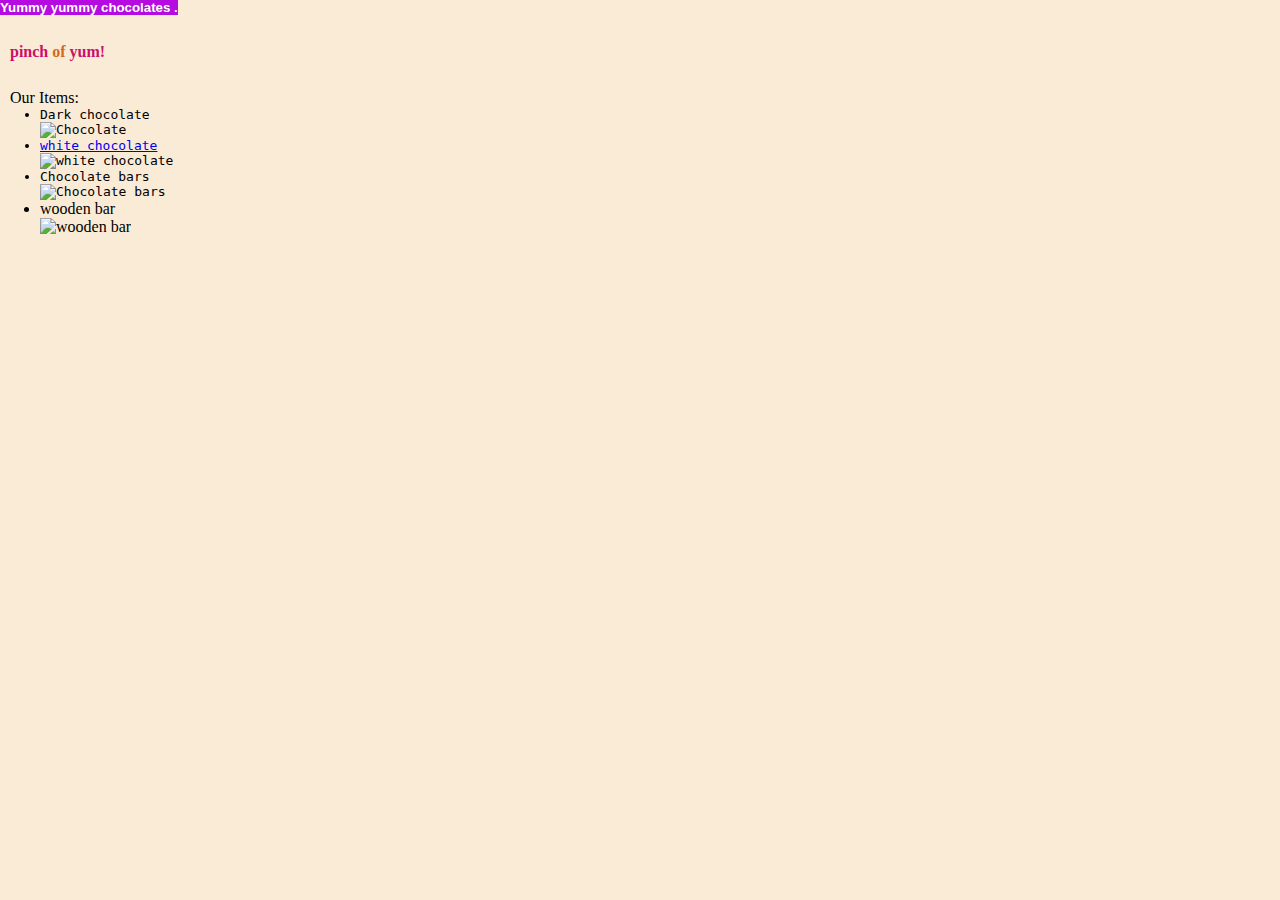
==== index.html @ f656ecfb "some changes" ====
<!DOCTYPE html>
<html lang="en">

<head>
    <meta charset="UTF-8">
    <meta name="viewport" content="width=device-width, initial-scale=1.0">
    <title>pinchofyum</title>
    <style>
        * {
            
            margin: 0;
            /* margin: top 10px; */
        }

        .header {
            text-align: center;
            background-color: rgb(181, 11, 224);
            color: white;
            font-family:sans-serif;
            font-weight: 500;
            height: fit-content;
            width: fit-content;
            

        }

        body {
            background-color: antiquewhite;
        }

        #logo {
            color: chocolate;
            font-family: Georgia, Times;
        }

        .logo {
            font-family: cursive;
            font-weight: 800;
            color: rgb(204, 15, 106);
            margin: 10px;
        }

        #items {
            margin-left: 10px;
            font-family: 'Times New Roman', Times, serif;
            font-weight: 300;

        }

        .custom {
            font-family: monospace;

        }

        img {
            width: 75px;
            height: 75px;
        }

        #white:hover {
            color: white;
            text-decoration: solid;
            background-color: chocolate;
            width: fit-content;
        }
    </style>
</head>

<body>
    <header class="header">
        <h5> Yummy yummy chocolates .</h5>
    </header>
    <br>
    <h4 class="logo">pinch <span id="logo">of</span> yum!</h4>
    <br>
    <span id="items"> Our Items:</span>
    <ul class="custom">
        <li class="dark">Dark chocolate </li>
        <img src="https://images.pexels.com/photos/2067396/pexels-photo-2067396.jpeg?auto=compress&cs=tinysrgb&w=300"
            alt="Chocolate">

        <li id="white"><a href="https://en.wikipedia.org/wiki/White_chocolate" target="_blank">white chocolate</a></li>
        <img src="https://images.unsplash.com/photo-1548907040-4baa42d10919?q=80&w=1036&auto=format&fit=crop&ixlib=rb-4.0.3&ixid=M3wxMjA3fDB8MHxwaG90by1wYWdlfHx8fGVufDB8fHx8fA%3D%3D"
            alt="white chocolate">

        <li>Chocolate bars</li>
        <img src="https://images.unsplash.com/photo-1610450949065-1f2841536c88?q=80&w=987&auto=format&fit=crop&ixlib=rb-4.0.3&ixid=M3wxMjA3fDB8MHxwaG90by1wYWdlfHx8fGVufDB8fHx8fA%3D%3D"
            alt="Chocolate bars">
    </ul>
    <ul class="customer">
        <li>wooden bar</li>
        <img src="https://images.unsplash.com/photo-1606312619070-d48b4c652a52?q=80&w=1974&auto=format&fit=crop&ixlib=rb-4.0.3&ixid=M3wxMjA3fDB8MHxwaG90by1wYWdlfHx8fGVufDB8fHx8fA%3D%3D"
            alt="wooden bar">
    </ul>
</body>

</html>
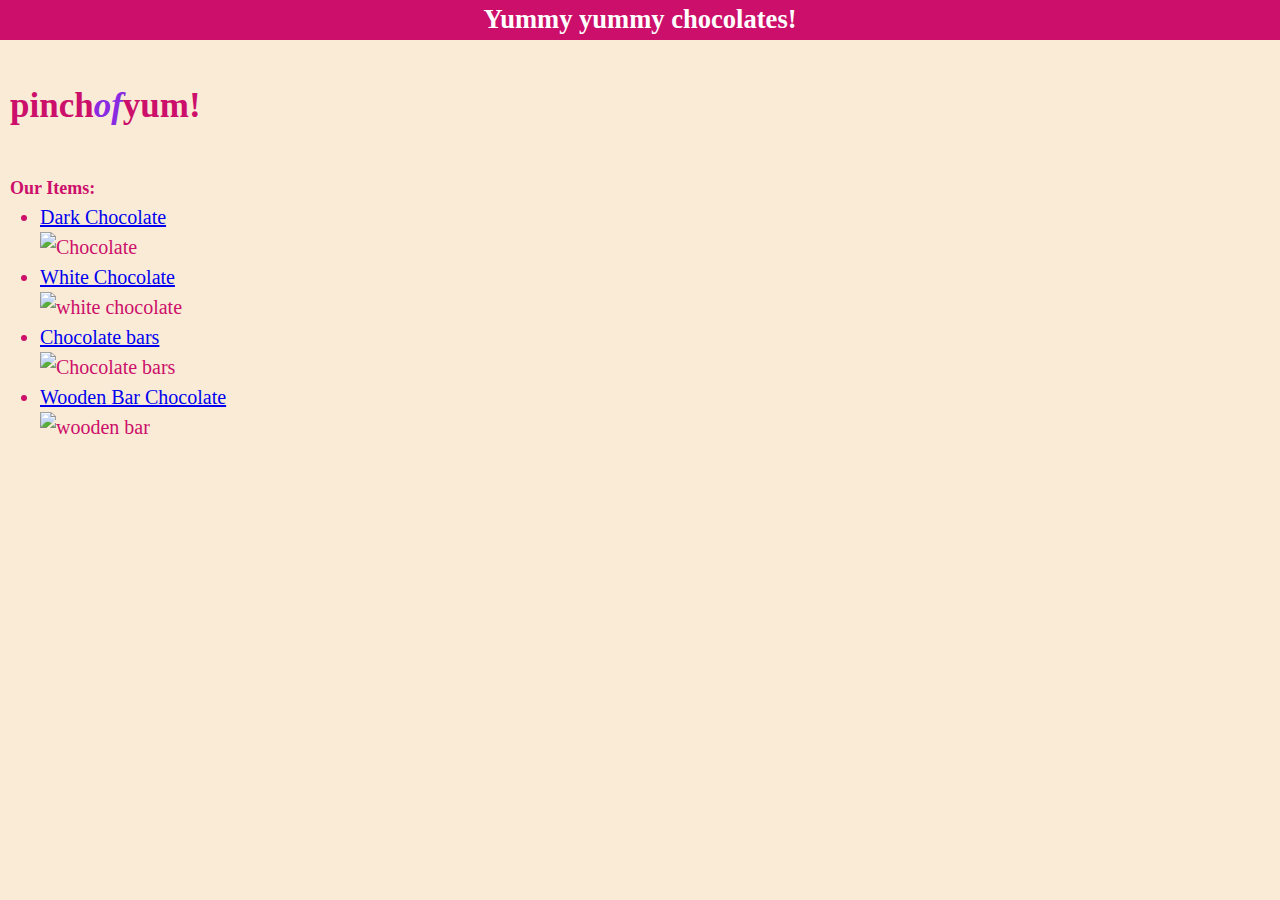
==== commit 5f50d711: "update v2.0" ====
--- a/index.html
+++ b/index.html
@@ -4,37 +4,45 @@
 <head>
     <meta charset="UTF-8">
     <meta name="viewport" content="width=device-width, initial-scale=1.0">
-    <title>pinchofyum</title>
+    <title>EatSomeChocolate!</title>
+    <link rel="shortcut icon" href="favicon/favicon.ico" type="image/x-icon">
     <style>
         * {
-            
+
             margin: 0;
+            box-sizing: border-box;
             /* margin: top 10px; */
         }
 
         .header {
             text-align: center;
-            background-color: rgb(181, 11, 224);
+            background-color: rgb(204, 15, 106);
             color: white;
-            font-family:sans-serif;
+            font-family:cursive;
+            font-size: xx-large; 
             font-weight: 500;
             height: fit-content;
-            width: fit-content;
-            
-
+            /* width: fit-content;  */
+            /* text-decoration: wavy; */
         }
 
         body {
             background-color: antiquewhite;
+            max-width: 100%;
+            font-size: 20px;   /* Adjust as needed for comfortable reading */
+            line-height: 1.5;   /*Adjust as needed for comfortable reading */
         }
+        
 
         #logo {
-            color: chocolate;
+            color: blueviolet;
             font-family: Georgia, Times;
         }
 
+
         .logo {
             font-family: cursive;
+            font-size: 35px;
             font-weight: 800;
             color: rgb(204, 15, 106);
             margin: 10px;
@@ -42,56 +50,70 @@
 
         #items {
             margin-left: 10px;
-            font-family: 'Times New Roman', Times, serif;
-            font-weight: 300;
+            font-family:cursive;
+            font-weight: 600;
+            font-size: large;
+            color: rgb(204, 15, 106);
 
         }
 
         .custom {
-            font-family: monospace;
+            font-family: cursive;
+            color: rgb(204, 15, 106);
 
         }
 
-        img {
-            width: 75px;
-            height: 75px;
+        .custom li a:hover {
+            color: ghostwhite;
+            text-decoration: none;
         }
 
-        #white:hover {
-            color: white;
-            text-decoration: solid;
-            background-color: chocolate;
+        img {
+            width: 155px;
+            height: 155px;
+        }
+
+        .white:hover,
+        .dark:hover,
+        .wood:hover,
+        .bar:hover {
+            text-decoration:solid;
+            background-color: #cc0f6a;
             width: fit-content;
+            color: blueviolet;
+            
         }
     </style>
 </head>
 
 <body>
     <header class="header">
-        <h5> Yummy yummy chocolates .</h5>
+        <h5> Yummy yummy chocolates!</h5>
     </header>
     <br>
-    <h4 class="logo">pinch <span id="logo">of</span> yum!</h4>
+    <h4 class="logo">pinch<span id="logo"><i>of</i></span>yum!</h4>
     <br>
+
     <span id="items"> Our Items:</span>
+
     <ul class="custom">
-        <li class="dark">Dark chocolate </li>
+        <li class="dark"><a href="https://en.wikipedia.org/wiki/Dark_chocolate" target="_blank">Dark Chocolate </a></li>
         <img src="https://images.pexels.com/photos/2067396/pexels-photo-2067396.jpeg?auto=compress&cs=tinysrgb&w=300"
             alt="Chocolate">
 
-        <li id="white"><a href="https://en.wikipedia.org/wiki/White_chocolate" target="_blank">white chocolate</a></li>
+        <li class="white"><a href="https://en.wikipedia.org/wiki/White_chocolate" target="_blank">White Chocolate</a>
+        </li>
         <img src="https://images.unsplash.com/photo-1548907040-4baa42d10919?q=80&w=1036&auto=format&fit=crop&ixlib=rb-4.0.3&ixid=M3wxMjA3fDB8MHxwaG90by1wYWdlfHx8fGVufDB8fHx8fA%3D%3D"
             alt="white chocolate">
 
-        <li>Chocolate bars</li>
+        <li class="bar"> <a href="https://en.wikipedia.org/wiki/Chocolate_bar" target="_blank"> Chocolate bars</a>
+        </li>
         <img src="https://images.unsplash.com/photo-1610450949065-1f2841536c88?q=80&w=987&auto=format&fit=crop&ixlib=rb-4.0.3&ixid=M3wxMjA3fDB8MHxwaG90by1wYWdlfHx8fGVufDB8fHx8fA%3D%3D"
             alt="Chocolate bars">
-    </ul>
-    <ul class="customer">
-        <li>wooden bar</li>
+
+        <li class="wood"><a href="https://www.etsy.com/market/wooden_chocolate_bar" target="_blank">Wooden Bar Chocolate</a></li>
         <img src="https://images.unsplash.com/photo-1606312619070-d48b4c652a52?q=80&w=1974&auto=format&fit=crop&ixlib=rb-4.0.3&ixid=M3wxMjA3fDB8MHxwaG90by1wYWdlfHx8fGVufDB8fHx8fA%3D%3D"
             alt="wooden bar">
-    </ul>
 </body>
 
 </html>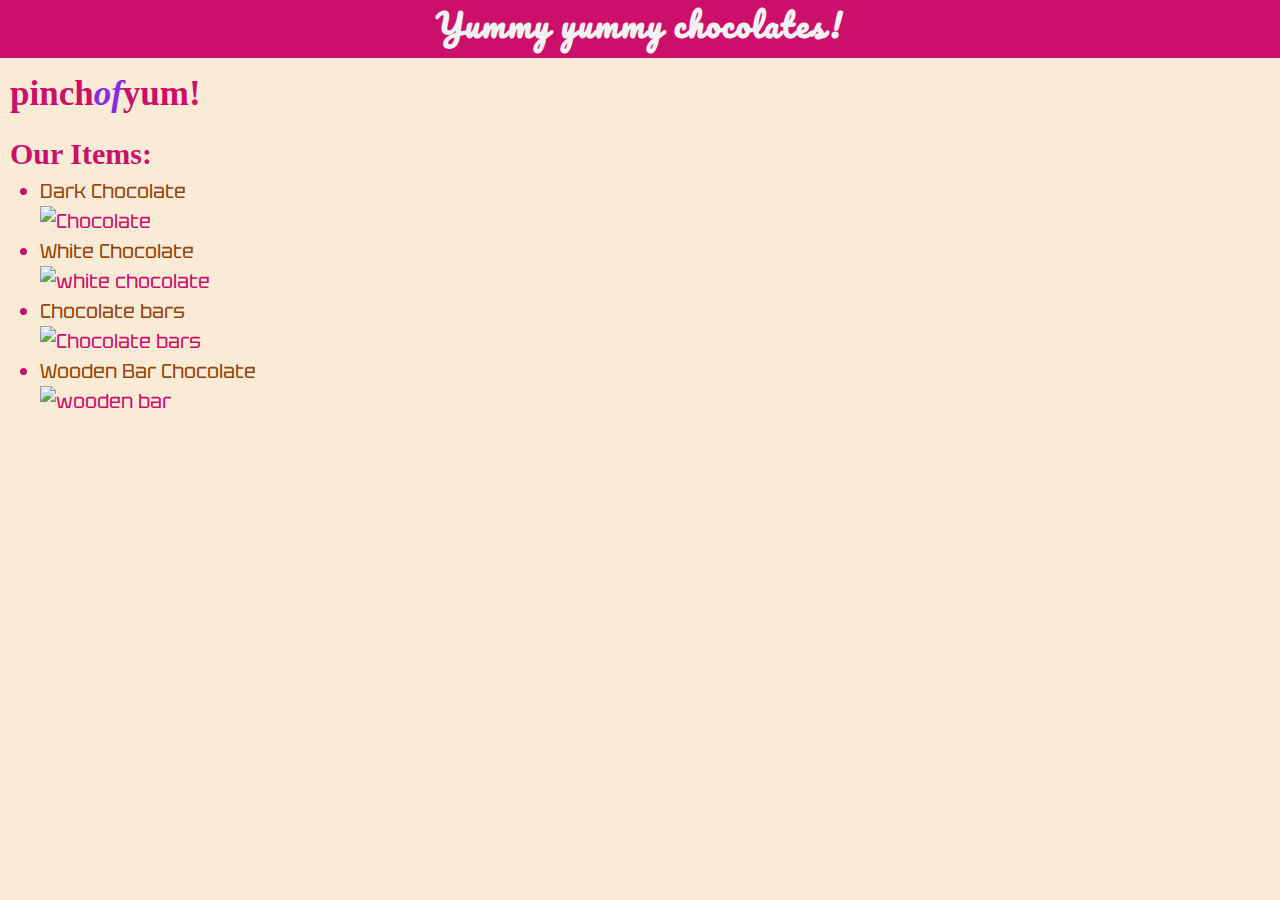
==== commit ae5f1a08: "added external css, new fonts, hover fix and more" ====
--- a/index.html
+++ b/index.html
@@ -6,96 +6,16 @@
     <meta name="viewport" content="width=device-width, initial-scale=1.0">
     <title>EatSomeChocolate!</title>
     <link rel="shortcut icon" href="favicon/favicon.ico" type="image/x-icon">
-    <style>
-        * {
-
-            margin: 0;
-            box-sizing: border-box;
-            /* margin: top 10px; */
-        }
-
-        .header {
-            text-align: center;
-            background-color: rgb(204, 15, 106);
-            color: white;
-            font-family:cursive;
-            font-size: xx-large; 
-            font-weight: 500;
-            height: fit-content;
-            /* width: fit-content;  */
-            /* text-decoration: wavy; */
-        }
-
-        body {
-            background-color: antiquewhite;
-            max-width: 100%;
-            font-size: 20px;   /* Adjust as needed for comfortable reading */
-            line-height: 1.5;   /*Adjust as needed for comfortable reading */
-        }
-        
-
-        #logo {
-            color: blueviolet;
-            font-family: Georgia, Times;
-        }
-
-
-        .logo {
-            font-family: cursive;
-            font-size: 35px;
-            font-weight: 800;
-            color: rgb(204, 15, 106);
-            margin: 10px;
-        }
-
-        #items {
-            margin-left: 10px;
-            font-family:cursive;
-            font-weight: 600;
-            font-size: large;
-            color: rgb(204, 15, 106);
-
-        }
-
-        .custom {
-            font-family: cursive;
-            color: rgb(204, 15, 106);
-
-        }
-
-        .custom li a:hover {
-            color: ghostwhite;
-            text-decoration: none;
-        }
-
-        img {
-            width: 155px;
-            height: 155px;
-        }
-
-        .white:hover,
-        .dark:hover,
-        .wood:hover,
-        .bar:hover {
-            text-decoration:solid;
-            background-color: #cc0f6a;
-            width: fit-content;
-            color: blueviolet;
-            
-        }
-    </style>
+    <link rel="stylesheet" href="styles/styles.css">
 </head>
 
 <body>
     <header class="header">
         <h5> Yummy yummy chocolates!</h5>
     </header>
-    <br>
-    <h4 class="logo">pinch<span id="logo"><i>of</i></span>yum!</h4>
-    <br>
+    <h4 class="logo">pinch<span id="of"><i>of</i></span>yum!</h4>
 
     <span id="items"> Our Items:</span>
-
     <ul class="custom">
         <li class="dark"><a href="https://en.wikipedia.org/wiki/Dark_chocolate" target="_blank">Dark Chocolate </a></li>
         <img src="https://images.pexels.com/photos/2067396/pexels-photo-2067396.jpeg?auto=compress&cs=tinysrgb&w=300"
--- a/styles/styles.css
+++ b/styles/styles.css
@@ -0,0 +1,62 @@
+@import url('https://fonts.googleapis.com/css2?family=Nabla&family=Pacifico&display=swap');
+@import url('https://fonts.googleapis.com/css2?family=Tektur:wght@400;500;600&display=swap');
+
+* {
+    margin: 0;
+    box-sizing: border-box;
+}
+.header> h5{
+    font-family:'Pacifico', 'cursive';
+    font-size: xx-large; 
+    letter-spacing: 2px;
+    padding-bottom: 10px;
+    text-align: center;
+    background-color: rgb(204, 15, 106);
+    color: rgb(242, 242, 242);
+    height: fit-content;
+}
+body {
+    background-color: antiquewhite;
+    max-width: 100%;
+    font-size: 20px;  
+    line-height: 1.5;
+}
+#of{
+    color: blueviolet;
+    font-family: Georgia, Times;
+}
+.logo{
+    font-family: cursive;
+    font-size: 35px;
+    font-weight: 800;
+    color: rgb(204, 15, 106);
+    margin: 10px;
+}
+#items {
+    margin-left: 10px;
+    font-family:'caveat';
+    font-size:30px;
+    color: rgb(204, 15, 106);
+    font-weight: 700;
+}
+.custom {
+    font-family: 'Tektur', sans-serif;
+    color: rgb(204, 15, 106);
+
+}
+.custom > li a:hover {
+    color: ghostwhite;
+    background-color: rgb(204, 15, 106);
+    width: fit-content;
+}
+.custom> li:hover{
+    color: blueviolet;
+}
+.custom> li a{
+    text-decoration: none;
+    color: rgb(151, 68, 8);
+}
+img {
+    width: 155px;
+    height: 155px;
+}
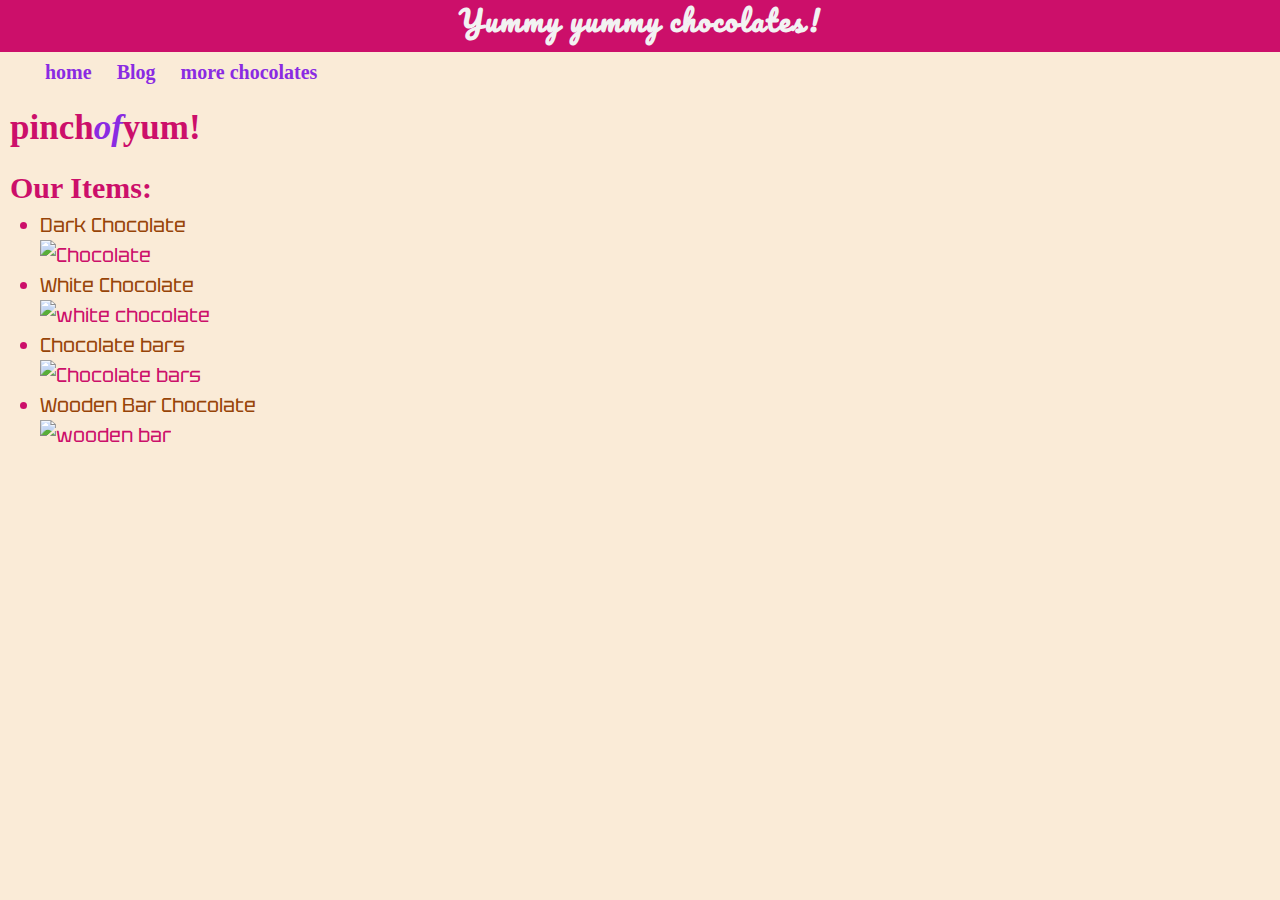
==== commit 218c8d1e: "added nav bar" ====
--- a/index.html
+++ b/index.html
@@ -12,9 +12,15 @@
 <body>
     <header class="header">
         <h5> Yummy yummy chocolates!</h5>
+        <nav>
+            <ul>
+                <li><a href="index.html">home</a></li>
+                <li><a href="https://www.findingfinechocolate.com/">Blog</a></li>
+                <li><a href="https://blank.page/">more chocolates</a></li>
+            </ul>
+        </nav>
     </header>
     <h4 class="logo">pinch<span id="of"><i>of</i></span>yum!</h4>
-
     <span id="items"> Our Items:</span>
     <ul class="custom">
         <li class="dark"><a href="https://en.wikipedia.org/wiki/Dark_chocolate" target="_blank">Dark Chocolate </a></li>
@@ -31,9 +37,12 @@
         <img src="https://images.unsplash.com/photo-1610450949065-1f2841536c88?q=80&w=987&auto=format&fit=crop&ixlib=rb-4.0.3&ixid=M3wxMjA3fDB8MHxwaG90by1wYWdlfHx8fGVufDB8fHx8fA%3D%3D"
             alt="Chocolate bars">
 
-        <li class="wood"><a href="https://www.etsy.com/market/wooden_chocolate_bar" target="_blank">Wooden Bar Chocolate</a></li>
+        <li class="wood"><a href="https://www.etsy.com/market/wooden_chocolate_bar" target="_blank">Wooden Bar
+                Chocolate</a></li>
         <img src="https://images.unsplash.com/photo-1606312619070-d48b4c652a52?q=80&w=1974&auto=format&fit=crop&ixlib=rb-4.0.3&ixid=M3wxMjA3fDB8MHxwaG90by1wYWdlfHx8fGVufDB8fHx8fA%3D%3D"
             alt="wooden bar">
+
+           
 </body>
 
 </html>--- a/styles/styles.css
+++ b/styles/styles.css
@@ -7,7 +7,7 @@
 }
 .header> h5{
     font-family:'Pacifico', 'cursive';
-    font-size: xx-large; 
+    font-size: 28px; 
     letter-spacing: 2px;
     padding-bottom: 10px;
     text-align: center;
@@ -42,7 +42,6 @@
 .custom {
     font-family: 'Tektur', sans-serif;
     color: rgb(204, 15, 106);
-
 }
 .custom > li a:hover {
     color: ghostwhite;
@@ -51,6 +50,7 @@
 }
 .custom> li:hover{
     color: blueviolet;
+    width: fit-content;
 }
 .custom> li a{
     text-decoration: none;
@@ -60,3 +60,17 @@
     width: 155px;
     height: 155px;
 }
+
+nav ul{
+    display: flex;
+}
+nav li{
+    list-style: none;
+    margin-right: 15px;
+    padding: 5px;
+    font-weight: 600;
+}
+nav li a{
+    text-decoration: none;
+    color: blueviolet;
+}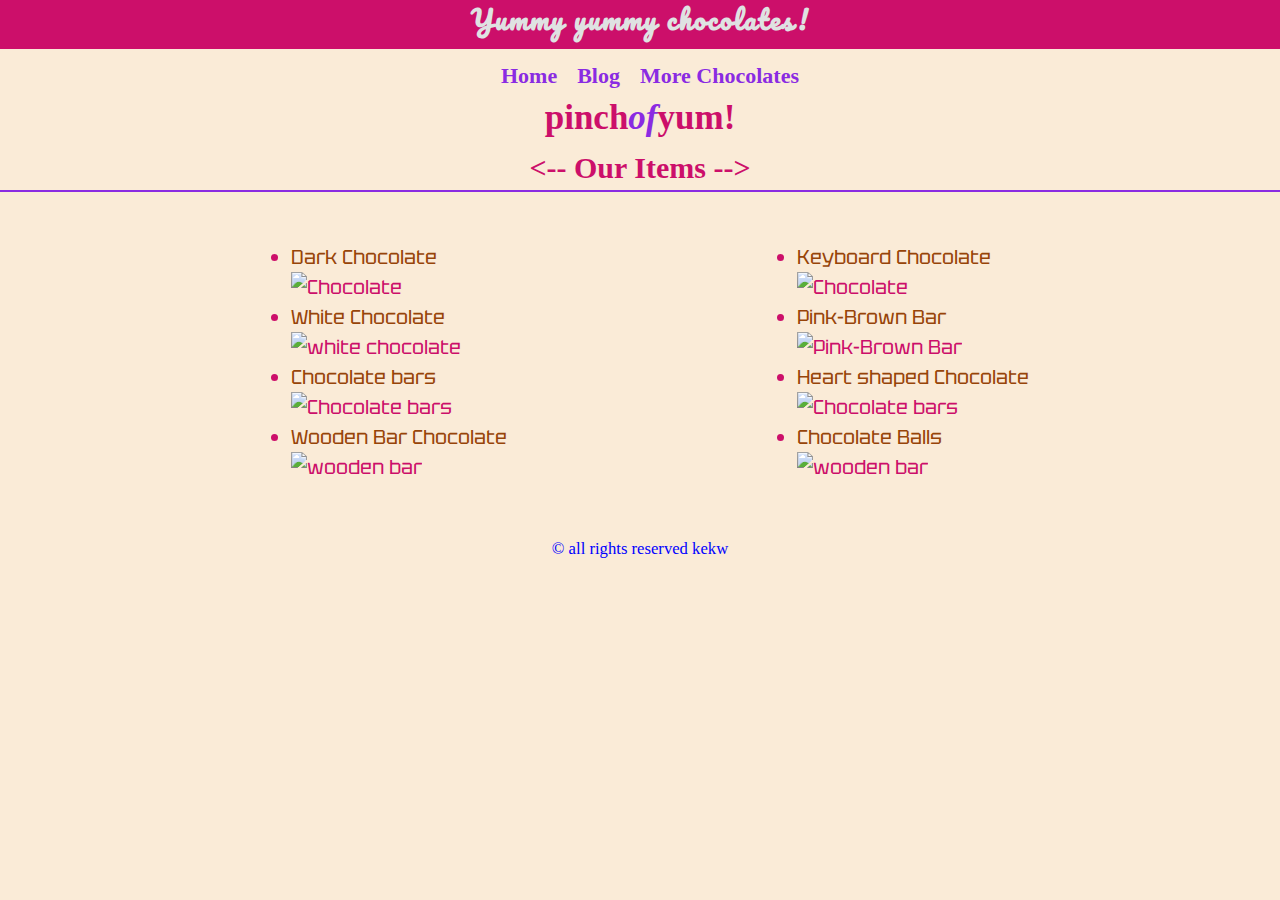
==== commit f7092da0: "update v2.5" ====
--- a/index.html
+++ b/index.html
@@ -7,42 +7,73 @@
     <title>EatSomeChocolate!</title>
     <link rel="shortcut icon" href="favicon/favicon.ico" type="image/x-icon">
     <link rel="stylesheet" href="styles/styles.css">
+    <link rel="stylesheet" href="styles/nav.css">
 </head>
 
-<body>
+<body class="mega">
     <header class="header">
         <h5> Yummy yummy chocolates!</h5>
-        <nav>
+        <nav class="nav">
             <ul>
-                <li><a href="index.html">home</a></li>
+                <li><a href="index.html">Home</a></li>
                 <li><a href="https://www.findingfinechocolate.com/">Blog</a></li>
-                <li><a href="https://blank.page/">more chocolates</a></li>
+                <li><a href="https://blank.page/">More Chocolates</a></li>
             </ul>
         </nav>
+        <h4 class="logo">pinch<span id="of"><i>of</i></span>yum!</h4>
+        <span id="items"> <-- Our Items --> </span>
+        <hr class="hr-line">
     </header>
-    <h4 class="logo">pinch<span id="of"><i>of</i></span>yum!</h4>
-    <span id="items"> Our Items:</span>
-    <ul class="custom">
-        <li class="dark"><a href="https://en.wikipedia.org/wiki/Dark_chocolate" target="_blank">Dark Chocolate </a></li>
-        <img src="https://images.pexels.com/photos/2067396/pexels-photo-2067396.jpeg?auto=compress&cs=tinysrgb&w=300"
-            alt="Chocolate">
+    <div class="main-row">
+        <div class="row-1">
+            <ul class="custom">
+                <li class="dark"><a href="https://en.wikipedia.org/wiki/Dark_chocolate" target="_blank">Dark Chocolate
+                    </a></li>
+                <img src="https://images.pexels.com/photos/2067396/pexels-photo-2067396.jpeg?auto=compress&cs=tinysrgb&w=300"
+                    alt="Chocolate">
 
-        <li class="white"><a href="https://en.wikipedia.org/wiki/White_chocolate" target="_blank">White Chocolate</a>
-        </li>
-        <img src="https://images.unsplash.com/photo-1548907040-4baa42d10919?q=80&w=1036&auto=format&fit=crop&ixlib=rb-4.0.3&ixid=M3wxMjA3fDB8MHxwaG90by1wYWdlfHx8fGVufDB8fHx8fA%3D%3D"
-            alt="white chocolate">
+                <li class="white"><a href="https://en.wikipedia.org/wiki/White_chocolate" target="_blank">White
+                        Chocolate</a>
+                </li>
+                <img src="https://images.unsplash.com/photo-1548907040-4baa42d10919?q=80&w=1036&auto=format&fit=crop&ixlib=rb-4.0.3&ixid=M3wxMjA3fDB8MHxwaG90by1wYWdlfHx8fGVufDB8fHx8fA%3D%3D"
+                    alt="white chocolate">
 
-        <li class="bar"> <a href="https://en.wikipedia.org/wiki/Chocolate_bar" target="_blank"> Chocolate bars</a>
-        </li>
-        <img src="https://images.unsplash.com/photo-1610450949065-1f2841536c88?q=80&w=987&auto=format&fit=crop&ixlib=rb-4.0.3&ixid=M3wxMjA3fDB8MHxwaG90by1wYWdlfHx8fGVufDB8fHx8fA%3D%3D"
-            alt="Chocolate bars">
+                <li class="bar"> <a href="https://en.wikipedia.org/wiki/Chocolate_bar" target="_blank"> Chocolate
+                        bars</a>
+                </li>
+                <img src="https://images.unsplash.com/photo-1610450949065-1f2841536c88?q=80&w=987&auto=format&fit=crop&ixlib=rb-4.0.3&ixid=M3wxMjA3fDB8MHxwaG90by1wYWdlfHx8fGVufDB8fHx8fA%3D%3D"
+                    alt="Chocolate bars">
 
-        <li class="wood"><a href="https://www.etsy.com/market/wooden_chocolate_bar" target="_blank">Wooden Bar
-                Chocolate</a></li>
-        <img src="https://images.unsplash.com/photo-1606312619070-d48b4c652a52?q=80&w=1974&auto=format&fit=crop&ixlib=rb-4.0.3&ixid=M3wxMjA3fDB8MHxwaG90by1wYWdlfHx8fGVufDB8fHx8fA%3D%3D"
-            alt="wooden bar">
+                <li class="wood"><a href="https://www.etsy.com/market/wooden_chocolate_bar" target="_blank">Wooden Bar
+                        Chocolate</a></li>
+                <img src="https://images.unsplash.com/photo-1606312619070-d48b4c652a52?q=80&w=1974&auto=format&fit=crop&ixlib=rb-4.0.3&ixid=M3wxMjA3fDB8MHxwaG90by1wYWdlfHx8fGVufDB8fHx8fA%3D%3D"
+                    alt="wooden bar">
+        </div>
+        <div class="row-2">
+            <ul class="custom">
+                <li class="dark"><a href="https://blank.page/" target="_blank">Keyboard Chocolate
+                    </a></li>
+                <img src="https://images.unsplash.com/photo-1619848566843-9027f3c7aac2?q=80&w=1974&auto=format&fit=crop&ixlib=rb-4.0.3&ixid=M3wxMjA3fDB8MHxwaG90by1wYWdlfHx8fGVufDB8fHx8fA%3D%3D"
+                    alt="Chocolate">
 
-           
+                <li class="white"><a href="https://blank.page/" target="_blank">Pink-Brown Bar</a>
+                </li>
+                <img src="https://images.unsplash.com/photo-1591084616291-c9ef84bbc70b?q=80&w=1974&auto=format&fit=crop&ixlib=rb-4.0.3&ixid=M3wxMjA3fDB8MHxwaG90by1wYWdlfHx8fGVufDB8fHx8fA%3D%3D"
+                    alt="Pink-Brown Bar">
+
+                <li class="bar"> <a href="https://blank.page/" target="_blank"> Heart shaped Chocolate</a>
+                </li>
+                <img src="https://images.unsplash.com/photo-1582176604856-e824b4736522?q=80&w=1972&auto=format&fit=crop&ixlib=rb-4.0.3&ixid=M3wxMjA3fDB8MHxwaG90by1wYWdlfHx8fGVufDB8fHx8fA%3D%3D"
+                    alt="Chocolate bars">
+
+                <li class="wood"><a href="https://blank.page/" target="_blank">Chocolate Balls</a></li>
+                <img src="https://images.unsplash.com/photo-1549007994-cb92caebd54b?q=80&w=1935&auto=format&fit=crop&ixlib=rb-4.0.3&ixid=M3wxMjA3fDB8MHxwaG90by1wYWdlfHx8fGVufDB8fHx8fA%3D%3D"
+                    alt="wooden bar">
+        </div>
+    </div>
+<footer class="foot">
+    <p><small>&copy; all rights reserved kekw</small></p>
+</footer>
 </body>
 
 </html>--- a/styles/styles.css
+++ b/styles/styles.css
@@ -7,12 +7,12 @@
 }
 .header> h5{
     font-family:'Pacifico', 'cursive';
-    font-size: 28px; 
+    font-size: 26px; 
     letter-spacing: 2px;
     padding-bottom: 10px;
     text-align: center;
     background-color: rgb(204, 15, 106);
-    color: rgb(242, 242, 242);
+    color: rgb(223, 226, 226);
     height: fit-content;
 }
 body {
@@ -30,14 +30,15 @@
     font-size: 35px;
     font-weight: 800;
     color: rgb(204, 15, 106);
-    margin: 10px;
+    
 }
 #items {
-    margin-left: 10px;
     font-family:'caveat';
     font-size:30px;
     color: rgb(204, 15, 106);
     font-weight: 700;
+    text-align: center;
+
 }
 .custom {
     font-family: 'Tektur', sans-serif;
@@ -45,10 +46,10 @@
 }
 .custom > li a:hover {
     color: ghostwhite;
-    background-color: rgb(204, 15, 106);
+    background-color: #cc0f6a;
     width: fit-content;
 }
-.custom> li:hover{
+.custom > li:hover{
     color: blueviolet;
     width: fit-content;
 }
@@ -60,17 +61,22 @@
     width: 155px;
     height: 155px;
 }
+.main-row{
+    
+    display: flex;
+  justify-content:space-evenly;
+  padding-top: 50px;
 
-nav ul{
-    display: flex;
 }
-nav li{
-    list-style: none;
-    margin-right: 15px;
-    padding: 5px;
-    font-weight: 600;
+.header{
+    text-align: center;
+    
 }
-nav li a{
-    text-decoration: none;
-    color: blueviolet;
-}+.hr-line{
+    border: 1px solid blueviolet;
+
+}
+/* .header #items{
+    background-color: rgb(185, 19, 19);
+    width: max-content;
+} */--- a/styles/nav.css
+++ b/styles/nav.css
@@ -0,0 +1,25 @@
+nav ul{
+    display: flex;
+    justify-content: center;
+}
+nav li{
+    font-size: 22px;
+    list-style: none;
+    margin-right: 20px;
+    margin-top: 10px;
+    padding: 0px;
+    font-weight: 600;
+}
+nav li:hover{
+    background-color: #f998c7;
+}
+nav li a{
+    text-decoration: none;
+    color: blueviolet;
+    width: 50%;
+}
+.foot{
+    text-align: center;
+    color: blue;
+    padding-top: 50px;
+}